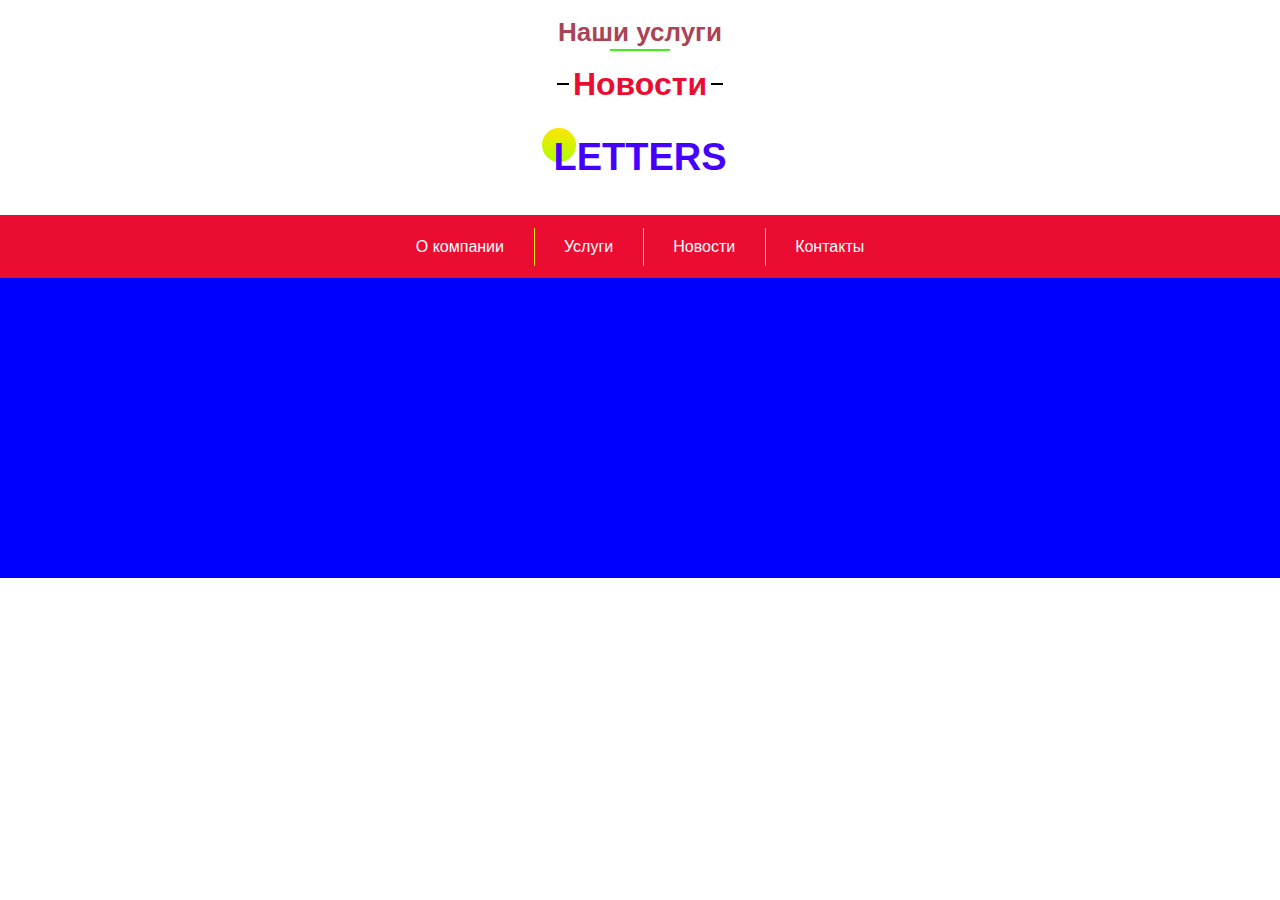
==== LESSONS/lesson 5/index.html @ 2e9bd978 "Add files via upload" ====
<!DOCTYPE html>
<html lang="en">
<head>
    <meta charset="UTF-8">
    <meta name="viewport" content="width=device-width, initial-scale=1.0">
    <meta http-equiv="X-UA-Compatible" content="ie=edge">
    <title>Module5</title>
    <link rel="stylesheet" href="css/app.css">
</head>
<body>

<h2 class="first-title">Наши услуги</h2>

<h2 class="second-title">
    <span>Новости</span>
</h2>

<h3 class="third-title">
    <span>Letters</span>
</h3>

<header>
    <nav>
        <ul class="menu">
            <li class="menu-item" > 
                <a href="#" class="menu-link">О компании</a>
            </li>
            <li class="menu-item with-chid">
                <a href="#" class="menu-link">Услуги</a>
                <ul class="submenu">
                    <li class="submenu-item">Перевозки</li>
                    <li class="submenu-item">Ремонт</li>
                    <li class="submenu-item">Покраска</li>
                </ul>
            </li>
            <li class="menu-item">
                <a href="#" class="menu-link">Новости</a>
            </li>
            <li class="menu-item">
                <a href="#" class="menu-link">Контакты</a>
            </li>
            
        </ul>
    </nav>
    <main>

    </main>
</header>
    
</body>
</html>
---- LESSONS/lesson 5/css/app.css ----
* {
    box-sizing: border-box;
}
body {
    margin: 0;
}
.first-title {
    font-family: Arial, Helvetica, sans-serif;
    font-size: 26px;
    line-height: 21px;
    color: #aa4455;
    text-align: center;
    position: relative;
}


.first-title::after {
    content: "";
    width: 60px;
    height: 2px;
    background-color: #44ee19;
    position: absolute;
    bottom: -8px;
    right: 0;
    left: 0;
    margin: auto;
}

.second-title {
    font-family: Arial, Helvetica, sans-serif;
    font-size: 32px;
    line-height: 30px;
    color: #eb0c31;
    text-align: center;
}
.second-title span {
    position: relative;
}

.second-title span::after,
.second-title span::before {
    content: "";
    position: absolute;
    width: 12px;
    height: 2px; 
    background-color: #000000;
    top: 0;
    bottom: 0;
    margin: auto;   
}

.second-title span::before {
    left: -16px;
}

.second-title span::after {
    right: -16px;
}

.third-title {
    font-family: Arial, Helvetica, sans-serif;
    font-size: 38px;
    line-height: 40px;
    color: #4501ff;
    text-align: center;
    text-transform: uppercase;
    font-weight: bold;
}

.third-title span {
    position: relative;
}

.third-title span::before {
    content: "";
    position: absolute;
    width: 34px;
    height: 34px;
    border-radius: 50%;
    background: linear-gradient(180deg, #FEE500 0%, #ADFF00 100%);
    top: -8px;
    left: -11px;
    z-index: -1;
}

main {
    background-color: blue;
    min-height: 300px;
}

header {
    background-color: #eb0c31;
    text-align: center;
}

.menu {
    margin: 0;
    padding: 0;
    list-style: none;
    font-size: 0;
}

.menu-item {
    display: inline-block;
    position: relative;
}
.submenu {
    display: none;
}
.menu-link {
    line-height: 19px;
    font-family: Arial, Helvetica, sans-serif;
    padding: 22px 30px;
    text-decoration: none;
    display: block;
    color: #ffffff;
    font-size: 16px;
}
.menu-item:not(:first-child)::before {
    content: "";
    position: absolute;
    width: 1px;
    height: 38px;
    background-color: #FEE500;
    top: 0;
    bottom: 0;
    margin: auto;
    left: 0;
}

.menu-item.with-child {
    
}
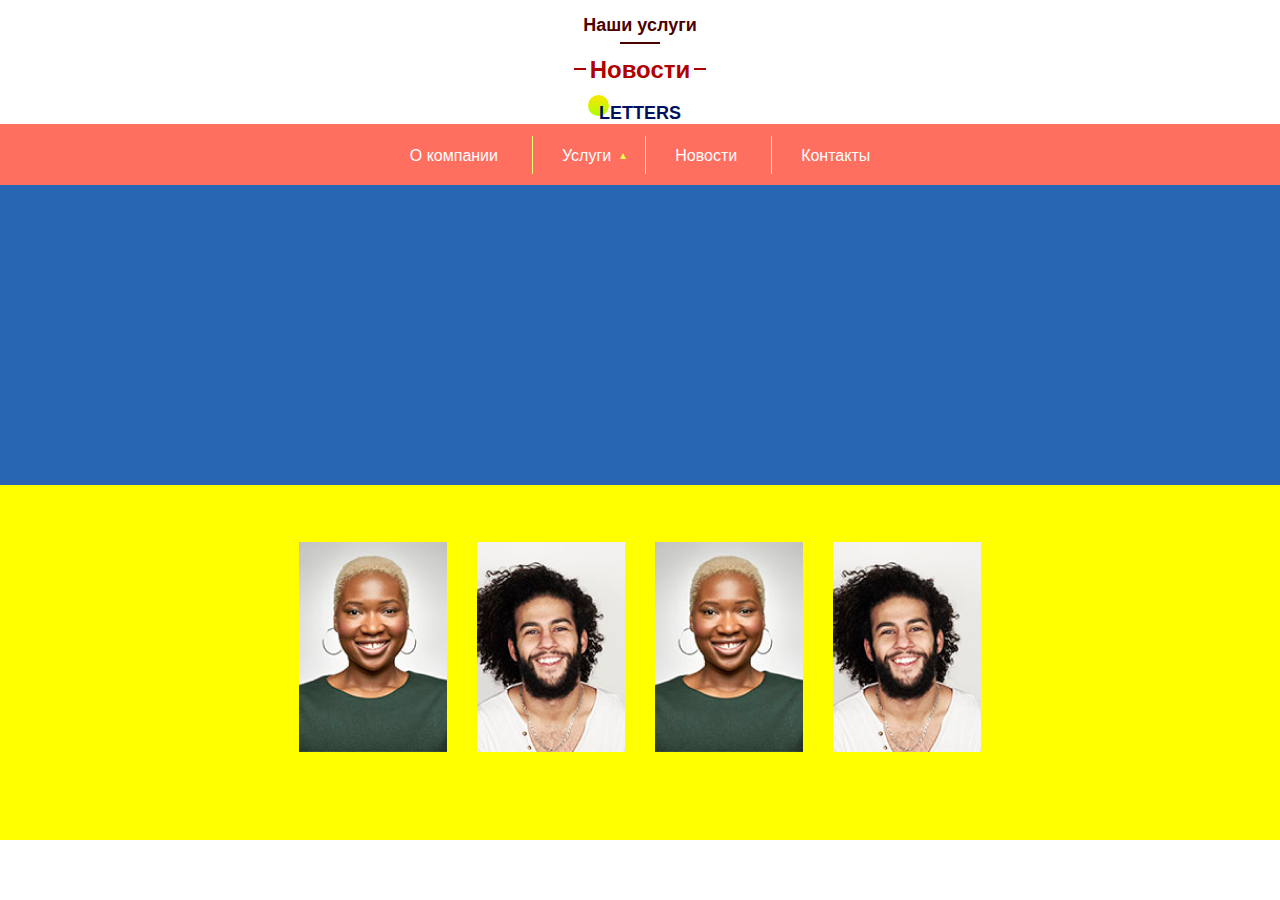
==== commit 68d82a95: "module5" ====
--- a/LESSONS/lesson 5/index.html
+++ b/LESSONS/lesson 5/index.html
@@ -1,51 +1,78 @@
 <!DOCTYPE html>
 <html lang="en">
-<head>
-    <meta charset="UTF-8">
-    <meta name="viewport" content="width=device-width, initial-scale=1.0">
-    <meta http-equiv="X-UA-Compatible" content="ie=edge">
-    <title>Module5</title>
-    <link rel="stylesheet" href="css/app.css">
-</head>
-<body>
+  <head>
+    <meta charset="UTF-8" />
+    <meta name="viewport" content="width=device-width, initial-scale=1.0" />
+    <meta http-equiv="X-UA-Compatible" content="ie=edge" />
+    <title>Lesson-1</title>
+    <link rel="stylesheet" href="css/normalize.css" />
+    <link rel="stylesheet" href="css/style.css" />
+  </head>
+  <body>
+    <h2 class="first-title">Наши услуги</h2>
+    <h2 class="second-title"><span>Новости</span></h2>
+    <h2 class="third-title"><span>letters</span></h2>
 
-<h2 class="first-title">Наши услуги</h2>
+    <!-- HEADER -->
+    <header>
+      <nav>
+        <ul class="menu">
+          <li class="menu-item">
+            <a href="#" class="menu-link">О компании</a>
+          </li>
+          <li class="menu-item with-child">
+            <a href="#" class="menu-link">Услуги</a>
+            <ul class="submenu">
+              <li class="submenu-item">
+                <a href="#" class="submenu-link">Перевозки</a>
+              </li>
+              <li class="submenu-item">
+                <a href="#" class="submenu-link">Ремонт</a>
+              </li>
+              <li class="submenu-item">
+                <a href="#" class="submenu-link">Покраска</a>
+              </li>
+            </ul>
+          </li>
+          <li class="menu-item">
+            <a href="#" class="menu-link">Новости</a>
+          </li>
+          <li class="menu-item">
+            <a href="#" class="menu-link">Контакты</a>
+          </li>
+        </ul>
+      </nav>
+    </header>
 
-<h2 class="second-title">
-    <span>Новости</span>
-</h2>
+    <main></main>
 
-<h3 class="third-title">
-    <span>Letters</span>
-</h3>
-
-<header>
-    <nav>
-        <ul class="menu">
-            <li class="menu-item" > 
-                <a href="#" class="menu-link">О компании</a>
-            </li>
-            <li class="menu-item with-chid">
-                <a href="#" class="menu-link">Услуги</a>
-                <ul class="submenu">
-                    <li class="submenu-item">Перевозки</li>
-                    <li class="submenu-item">Ремонт</li>
-                    <li class="submenu-item">Покраска</li>
-                </ul>
-            </li>
-            <li class="menu-item">
-                <a href="#" class="menu-link">Новости</a>
-            </li>
-            <li class="menu-item">
-                <a href="#" class="menu-link">Контакты</a>
-            </li>
-            
-        </ul>
-    </nav>
-    <main>
-
-    </main>
-</header>
-    
-</body>
-</html>+    <section class="gallery">
+      <div class="container clearfix">
+        <div class="column">
+          <div class="gallery-item">
+            <img src="image/Rectangle1.png" alt="1" class="gallery-image" />
+            <button class="gallery-button">read more</button>
+          </div>
+        </div>
+        <div class="column">
+          <div class="gallery-item">
+            <img src="image/Rectangle2.png" alt="2" class="gallery-image" />
+            <button class="gallery-button">read more</button>
+          </div>
+        </div>
+        <div class="column">
+          <div class="gallery-item">
+            <img src="image/Rectangle1.png" alt="3" class="gallery-image" />
+            <button class="gallery-button">read more</button>
+          </div>
+        </div>
+        <div class="column">
+          <div class="gallery-item">
+            <img src="image/Rectangle4.png" alt="4" class="gallery-image" />
+            <button class="gallery-button">read more</button>
+          </div>
+        </div>
+      </div>
+    </section>
+  </body>
+</html>
--- a/LESSONS/lesson 5/css/style.css
+++ b/LESSONS/lesson 5/css/style.css
@@ -0,0 +1,268 @@
+* {
+  box-sizing: border-box;
+}
+
+body {
+  margin: 0;
+}
+
+/* first-title */
+.first-title {
+  font-family: Arial, Helvetica, sans-serif;
+  font-size: 18px;
+  line-height: 21px;
+  color: #4b0000;
+  text-align: center;
+  position: relative;
+}
+
+.first-title::after {
+  content: "";
+  position: absolute;
+  width: 40px;
+  height: 2px;
+  background-color: #4b0000;
+  bottom: -8px;
+  right: 0;
+  left: 0;
+  margin: auto;
+}
+
+/* second-title */
+
+.second-title {
+  font-family: Arial, Helvetica, sans-serif;
+  font-size: 24px;
+  color: #b10000;
+  text-align: center;
+}
+
+.second-title span {
+  position: relative;
+}
+
+.second-title span::before,
+.second-title span::after {
+  content: "";
+  position: absolute;
+  width: 12px;
+  height: 2px;
+  background-color: #b10000;
+  top: 0;
+  bottom: 0;
+  margin: auto;
+}
+
+.second-title span::before {
+  left: -16px;
+}
+
+.second-title span::after {
+  right: -16px;
+}
+
+/* third-title */
+
+.third-title {
+  font-family: Arial, Helvetica, sans-serif;
+  font-size: 18px;
+  line-height: 21px;
+  color: #000f61;
+  text-align: center;
+  text-transform: uppercase;
+  margin: auto;
+}
+
+.third-title span {
+  position: relative;
+}
+
+.third-title span::before {
+  content: "";
+  position: absolute;
+  width: 21px;
+  height: 21px;
+  top: -8px;
+  left: -11px;
+  border-radius: 50%;
+  background: linear-gradient(180deg, #fee500 0%, #adff00 100%);
+  z-index: -1;
+}
+
+/* header */
+
+header {
+  background: #ff6f60;
+  text-align: center;
+}
+
+main {
+  background: #2866b3;
+  min-height: 300px;
+}
+
+.menu {
+  margin: 0;
+  padding: 0;
+  list-style: none;
+}
+
+.menu-item {
+  display: inline-block;
+  position: relative;
+}
+
+.menu-link {
+  display: block;
+  padding: 22px 30px;
+  line-height: 19px;
+  font-family: Arial, "Helvetica Neue", Helvetica, sans-serif;
+  text-decoration: none;
+  color: #ffffff;
+}
+
+.menu-item {
+  display: inline-block;
+  position: relative;
+}
+
+.menu-link {
+  padding: 22px 30px 20px;
+  font-size: 16px;
+  line-height: 19px;
+  font-family: Arial, Helvetica, sans-serif;
+  text-decoration: none;
+  color: #fff;
+  display: block;
+}
+
+.menu-item:not(:first-child)::before {
+  content: "";
+  position: absolute;
+  width: 1px;
+  height: 38px;
+  background-color: #e7ff79;
+  top: 0;
+  bottom: 0;
+  margin: auto;
+  left: 0;
+}
+
+.menu-item.with-child::after {
+  content: "";
+  position: absolute;
+  width: 0;
+  height: 0;
+  border-bottom: 6px solid #e7ff49;
+  border-right: 3px solid transparent;
+  border-left: 3px solid transparent;
+  right: 15px;
+  top: 2px;
+  bottom: 0;
+  margin: auto;
+  transition: linear 0.3s;
+}
+
+.submenu {
+  position: absolute;
+  width: 186px;
+  left: 0;
+  top: 100%;
+  margin: 0;
+  padding: 0;
+  list-style: none;
+  background-color: #fff;
+  z-index: 2;
+  display: none;
+}
+
+.submenu-link {
+  font-size: 14px;
+  line-height: 16px;
+  display: block;
+  text-decoration: none;
+  color: #565656;
+  text-align: left;
+  font-family: arial;
+  padding: 6px 6px 6px 18px;
+  position: relative;
+}
+
+.submenu-link:hover {
+  background-color: #e7ff79;
+}
+
+.submenu-link::before {
+  content: "";
+  position: absolute;
+  width: 4px;
+  height: 4px;
+  background-color: #ff6f60;
+  left: 8px;
+  top: 12px;
+  /* border-bottom: 4px solid #ff6f60;
+  border-right: 4px solid #ff6f60; */
+}
+
+.menu-item.with-child:hover::after {
+  transform: rotate(180deg);
+}
+
+.menu-item.with-child:hover .submenu {
+  display: block;
+}
+
+.gallery {
+  padding: 57px 0 83px;
+  background-color: yellow;
+}
+
+.container {
+  max-width: 712px;
+  margin: auto;
+}
+
+.column {
+  float: left;
+  width: 25%;
+  padding: 0 15px;
+  position: relative;
+}
+
+.clearfix::after {
+  content: "";
+  display: table;
+  clear: both;
+}
+
+.gallery-item {
+  position: relative;
+}
+
+.gallery-button {
+  background: rgba(255, 255, 255, 0.8);
+  border-radius: 20px;
+  width: 110px;
+  text-align: center;
+  border: 0;
+  font-family: Arial;
+  font-size: 12px;
+  color: #2d2d2d;
+  line-height: 30px;
+  text-transform: capitalize;
+  cursor: pointer;
+  position: absolute;
+  bottom: 17px;
+  left: 0;
+  right: 0;
+  margin: auto;
+  display: none;
+}
+
+.gallery-item:hover .gallery-button {
+  display: block;
+}
+
+.gallery-item:hover .gallery-image {
+  filter: blur(2px);
+}
